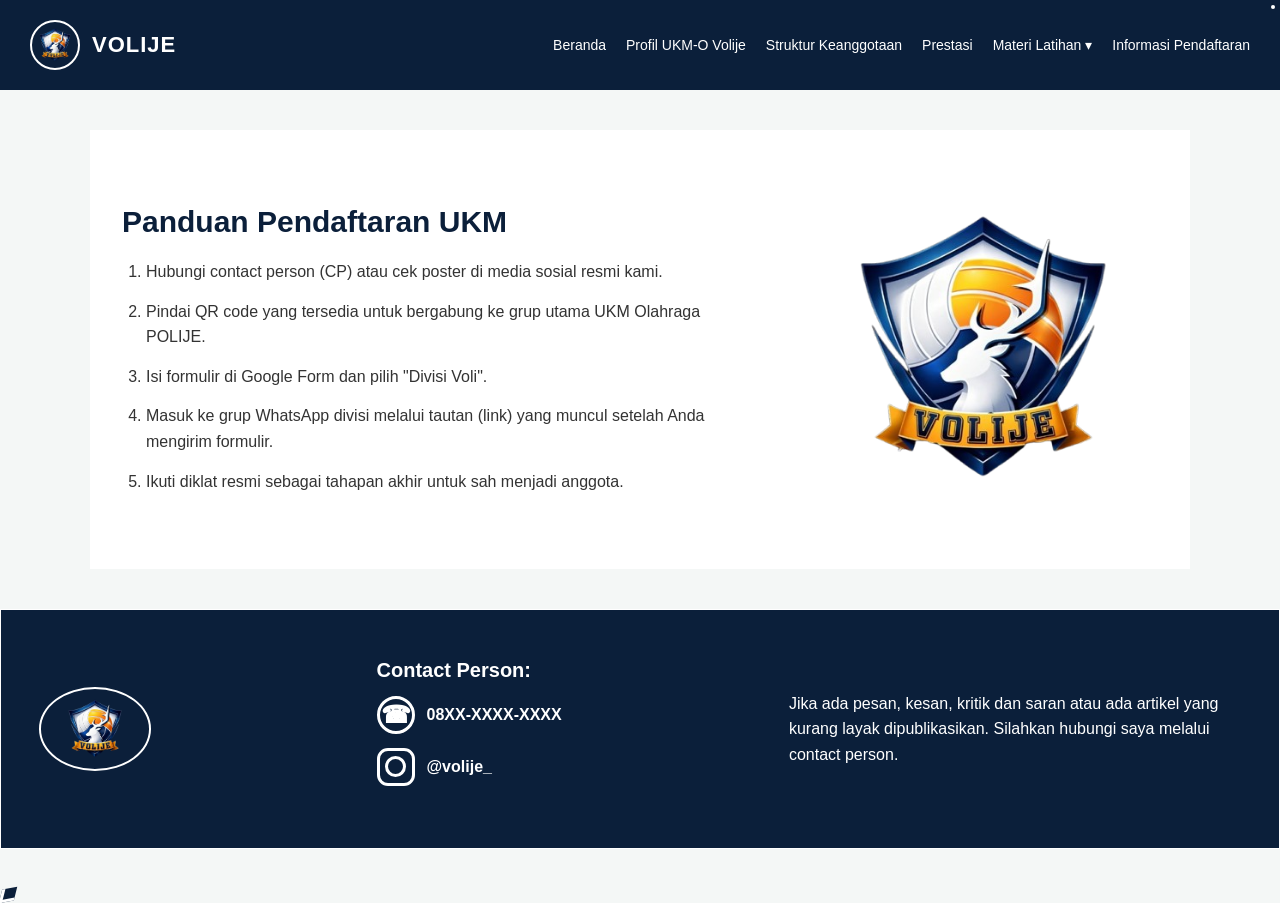
==== pendaftaran.html @ 8d98fd0b "proyek wda" ====
<!DOCTYPE html>
<html lang="id">
<head>
    <meta charset="UTF-8">
    <!-- Judul halaman yang muncul di tab browser -->
    <title>Pendaftaran - UKM-O VOLIJE</title>
    <link rel="stylesheet" href="style.css" />
</head>
<body>

    <header>
            <!-- Wadah untuk Logo dan Nama Organisasi -->
            <div>
                <img
                    src="img/logo-volije.png"
                    alt="Logo Volije"
                    height="50"
                    align="middle"
                />
                <span>VOLIJE</span>
            </div>
            <!-- Navigasi Menu Halaman (Navigation Bar) -->
            <nav>
                <ul>
                    <li><a href="index.html">Beranda</a></li>
                    <li><a href="profil.html">Profil UKM-O Volije</a></li>
                    <li><a href="struktur.html">Struktur Keanggotaan</a></li>
                    <li><a href="prestasi.html">Prestasi</a></li>
                    <li class="dropdown">
                        <a href="#" class="dropbtn">Materi Latihan ▾</a>
                        <div class="dropdown-content">
                            <a href="teknik-voli.html">Teknik Dasar Voli</a>
                            <a href="teknik-fisik.html">Teknik Dasar Fisik</a>
                        </div>
                    </li>
                    <li>
                        <a href="pendaftaran.html">Informasi Pendaftaran</a>
                    </li>
                </ul>
            </nav>
            <hr />
        </header>
    <!-- Main: Area konten utama halaman -->
    <main class="registration-layout">
        <div class="registration-content">
            <h2>Panduan Pendaftaran UKM</h2>
            <ol>
                <li>Hubungi contact person (CP) atau cek poster di media sosial resmi kami.</li>
                <li>Pindai QR code yang tersedia untuk bergabung ke grup utama UKM Olahraga POLIJE.</li>
                <li>Isi formulir di Google Form dan pilih "Divisi Voli".</li>
                <li>Masuk ke grup WhatsApp divisi melalui tautan (link) yang muncul setelah Anda mengirim formulir.</li>
                <li>Ikuti diklat resmi sebagai tahapan akhir untuk sah menjadi anggota.</li>
            </ol>
        </div>
        <img class="registration-logo" src="img/logo-volije.png" alt="Logo VOLIJE" />
    </main>
    <footer class="site-footer">
        <div class="footer-logos">
            <img src="img/logo-volije.png" alt="Logo VOLIJE" />
        </div>
        <section class="footer-contact" aria-label="Kontak VOLIJE">
            <h2>Contact Person:</h2>
            <p class="footer-contact-link">
                <span class="footer-icon footer-icon-whatsapp" aria-hidden="true">☎</span>
                <span>08XX-XXXX-XXXX</span>
            </p>
            <a class="footer-contact-link" href="https://www.instagram.com/volije_?cplk=MXN0MmU2NnY3bWVkYg==">
                <span class="footer-icon footer-icon-instagram" aria-hidden="true"></span>
                <span>@volije_</span>
            </a>
        </section>
        <p class="footer-note">
            Jika ada pesan, kesan, kritik dan saran atau ada artikel yang kurang layak dipublikasikan. Silahkan hubungi saya melalui contact person.
        </p>
    </footer>

</body>
</html>
---- style.css ----
/* Pengaturan Dasar Reset */
* {
    margin: 0;
    padding: 0;
    box-sizing: border-box;
}

body {
    font-family: 'Segoe UI', Tahoma, Geneva, Verdana, sans-serif;
    background-color: #f4f7f6;
    color: #333;
}

/* --- STYLING HEADER --- */
header {
    background-color: #0b1f3a; /* Warna biru navy tua yang elegan */
    color: #ffffff;
    padding: 20px 30px;
}

/* Mengatur tata letak logo/nama dan navigasi agar sejajar (Flexbox) */
header {
    display: flex;
    justify-content: space-between;
    align-items: center;
    flex-wrap: wrap;
}

/* Wadah Logo dan Nama Organisasi */
header div:first-child {
    display: flex;
    align-items: center;
    gap: 12px; /* Jarak antara logo dan teks */
}

header div:first-child span {
    font-size: 22px;
    font-weight: bold;
    letter-spacing: 1px;
}

/* Mengatur ukuran, bentuk bulat, dan tata letak logo di header */
header div:first-child img {
    width: 50px;       
    object-fit: cover; 
    border-radius: 50%; 
    border: 2px solid #ffffff; 
}

/* Memastikan teks "VOLIJE" dan logo sejajar di tengah secara vertikal */
header div:first-child {
    display: flex;
    align-items: center; 
    gap: 12px;
}

/* Navigasi Menu */
header nav ul {
    list-style: none;
    display: flex;
    gap: 20px;
    align-items: center;
}

header nav ul li a {
    color: #ffffff;
    text-decoration: none;
    font-size: 14px;
    font-weight: 500;
    transition: color 0.3s ease;
}

/* Efek hover saat kursor diarahkan ke menu */
header nav ul li a:hover {
    color: #4da6ff; 
}

/* Menghilangkan garis <hr> bawaan jika sudah diatur dengan border/padding CSS */
header hr {
    display: none; 
}
/* --- STYLING MENU DROPDOWN NAVBAR --- */

/* Membuat posisi elemen dropdown menjadi relative */
header nav ul li.dropdown {
    position: relative;
}

/* Mengatur tampilan kotak menu dropdown (posisi melayang di bawah) */
header nav ul li .dropdown-content {
    display: none; /* Disembunyikan secara default */
    position: absolute;
    top: 100%;
    left: 0;
    background-color: #0b1f3a; /* Senada dengan warna header */
    min-width: 180px;
    box-shadow: 0px 8px 16px rgba(0,0,0,0.2);
    z-index: 99;
    border-radius: 4px;
    overflow: hidden;
}

/* Mengatur tata letak link di dalam dropdown */
header nav ul li .dropdown-content a {
    color: #ffffff;
    padding: 12px 16px;
    text-decoration: none;
    display: block;
    text-align: left;
    font-size: 13px;
    border-bottom: 1px solid rgba(255, 255, 255, 0.1);
}

/* Efek saat kursor berada di atas pilihan menu dropdown */
header nav ul li .dropdown-content a:hover {
    background-color: #16365f;
    color: #4da6ff;
}

/* Menampilkan dropdown ketika kursor diarahkan ke elemen li.dropdown */
header nav ul li.dropdown:hover .dropdown-content {
    display: block;
}

/* --- INTRO BERANDA --- */
.intro-section {
    max-width: 1120px;
    margin: 0 auto;
    padding: 36px 24px 48px;
    background-color: #ffffff;
    color: #111111;
    font-family: Georgia, "Times New Roman", serif;
}

.intro-section h2 {
    margin: 0 0 24px;
    text-align: center;
    font-size: clamp(28px, 3.8vw, 38px);
    line-height: 1.2;
}

.intro-content {
    display: grid;
    grid-template-columns: minmax(0, 0.95fr) minmax(0, 1.05fr);
    align-items: center;
    gap: 28px;
}

.intro-image {
    display: block;
    width: 100%;
    aspect-ratio: 1 / 1;
    object-fit: cover;
    object-position: center 42%;
}

.intro-text {
    display: grid;
    gap: 20px;
}

.intro-text p {
    margin: 0;
    font-size: 18px;
    font-weight: 600;
    line-height: 1.45;
}

/* --- HALAMAN PROFIL --- */
.profile-layout {
    display: grid;
    grid-template-columns: minmax(0, 1fr) minmax(360px, 1fr);
    align-items: start;
    gap: 32px;
    max-width: 1280px;
    margin: 36px auto 48px;
    padding: 32px;
    background-color: #ffffff;
}

.profile-copy h2 {
    margin-bottom: 16px;
    color: #0b1f3a;
    font-size: 30px;
}

.profile-copy p {
    margin-bottom: 28px;
    font-size: 17px;
    line-height: 1.7;
}

.profile-copy h3 {
    margin-bottom: 14px;
    color: #0b1f3a;
    font-size: 21px;
    line-height: 1.35;
}

.profile-copy ol {
    display: grid;
    gap: 12px;
    padding-left: 24px;
    line-height: 1.6;
}

.profile-gallery {
    display: grid;
    grid-template-columns: repeat(2, minmax(0, 1fr));
    align-content: start;
    align-items: start;
    gap: 18px;
}

.profile-gallery img {
    display: block;
    width: 100%;
    max-width: 100%;
    height: auto;
}

/* --- HALAMAN PENDAFTARAN --- */
.registration-layout {
    display: grid;
    grid-template-columns: minmax(0, 1fr) minmax(220px, 0.55fr);
    align-items: center;
    gap: 48px;
    max-width: 1100px;
    margin: 40px auto;
    padding: 36px 32px;
    background-color: #ffffff;
}

.registration-content h2 {
    margin-bottom: 20px;
    color: #0b1f3a;
    font-size: 30px;
}

.registration-content ol {
    display: grid;
    gap: 14px;
    padding-left: 24px;
    line-height: 1.6;
}

.registration-logo {
    display: block;
    width: 200%;
    max-width: 500px;
    height: auto;
    justify-self: center;
}

@media (max-width: 700px) {
    .intro-section {
        padding: 28px 20px 36px;
    }

    .intro-content {
        grid-template-columns: 1fr;
        gap: 22px;
    }

    .intro-image {
        max-width: 480px;
        margin: 0 auto;
    }

    .intro-text p {
        font-size: 16px;
    }
}

@media (max-width: 800px) {
    .profile-layout {
        grid-template-columns: 1fr;
        gap: 28px;
        margin: 24px auto 36px;
        padding: 24px;
    }

    .registration-layout {
        grid-template-columns: 1fr;
        gap: 28px;
        margin: 24px auto 36px;
        padding: 24px;
    }

    .profile-copy h2 {
        font-size: 26px;
    }

    .profile-copy p {
        font-size: 16px;
    }
}

@media (max-width: 480px) {
    .profile-layout {
        margin: 16px auto 28px;
        padding: 20px;
    }

    .registration-layout {
        margin: 16px auto 28px;
        padding: 20px;
    }

    .profile-gallery {
        gap: 14px;
    }
}


/* --- FOOTER --- */
footer.site-footer {
    display: grid;
    grid-template-columns: minmax(140px, 0.8fr) minmax(240px, 1fr) minmax(300px, 1.2fr);
    align-items: center;
    gap: 36px;
    min-height: 240px;
    padding: 32px 3%;
    background-color: #0b1f3a;
    border: 1px solid #ffffff;
    color: #ffffff;
}

.footer-logos {
    display: flex;
    align-items: center;
}

.footer-logos img {
    width: 112px;
    height: 112 px;
    object-fit: contain;
    border: 2px solid #ffffff;
    border-radius: 50%;
}

.footer-contact h2 {
    margin: 0 0 14px;
    font-size: 20px;
}

.footer-contact-link {
    display: flex;
    align-items: center;
    gap: 12px;
    width: fit-content;
    margin: 0 0 14px;
    color: #ffffff;
    font-size: 16px;
    font-weight: 600;
    text-decoration: none;
}

.footer-contact-link:hover {
    text-decoration: underline;
}

.footer-icon {
    position: auto;
    display: inline-flex;
    flex: 0 0 38px;
    width: 38px;
    height: 38px;
    align-items: center;
    justify-content: center;
}

.footer-icon-whatsapp {
    border: 3px solid currentColor;
    border-radius: 50%;
    font-size: 24px;
    line-height: 1;
}

.footer-icon-whatsapp::after {
    position: absolute;
    bottom: -2px;
    left: 1px;
    width: 11px;
    height: 11px;
    border-bottom: 3px solid currentColor;
    border-left: 3px solid currentColor;
    background-color: #0b1f3a;
    content: "";
    transform: skew(-25deg) rotate(-12deg);
}

.footer-icon-instagram {
    border: 3px solid currentColor;
    border-radius: 11px;
}

.footer-icon-instagram::before {
    width: 15px;
    height: 15px;
    border: 3px solid currentColor;
    border-radius: 50%;
    content: "";
}

.footer-icon-instagram::after {
    position: absolute;
    top: 5px;
    right: 5px;
    width: 4px;
    height: 4px;
    border-radius: 50%;
    background-color: currentColor;
    content: "";
}

.footer-note {
    margin: 0;
    font-size: 16px;
    line-height: 1.6;
}

@media (max-width: 900px) {
    footer.site-footer {
        grid-template-columns: minmax(120px, 0.6fr) minmax(240px, 1fr);
        gap: 24px;
        padding: 28px 3%;
    }

    .footer-note {
        grid-column: 1 / -1;
    }
}

@media (max-width: 560px) {
    footer.site-footer {
        grid-template-columns: 1fr;
        gap: 18px;
        padding: 24px;
    }

    .footer-logos {
        justify-content: center;
    }

    .footer-note {
        grid-column: auto;
        font-size: 15px;
        text-align: center;
    }

    .footer-contact h2 {
        font-size: 18px;
    }

    .footer-contact-link {
        font-size: 16px;
    }
}
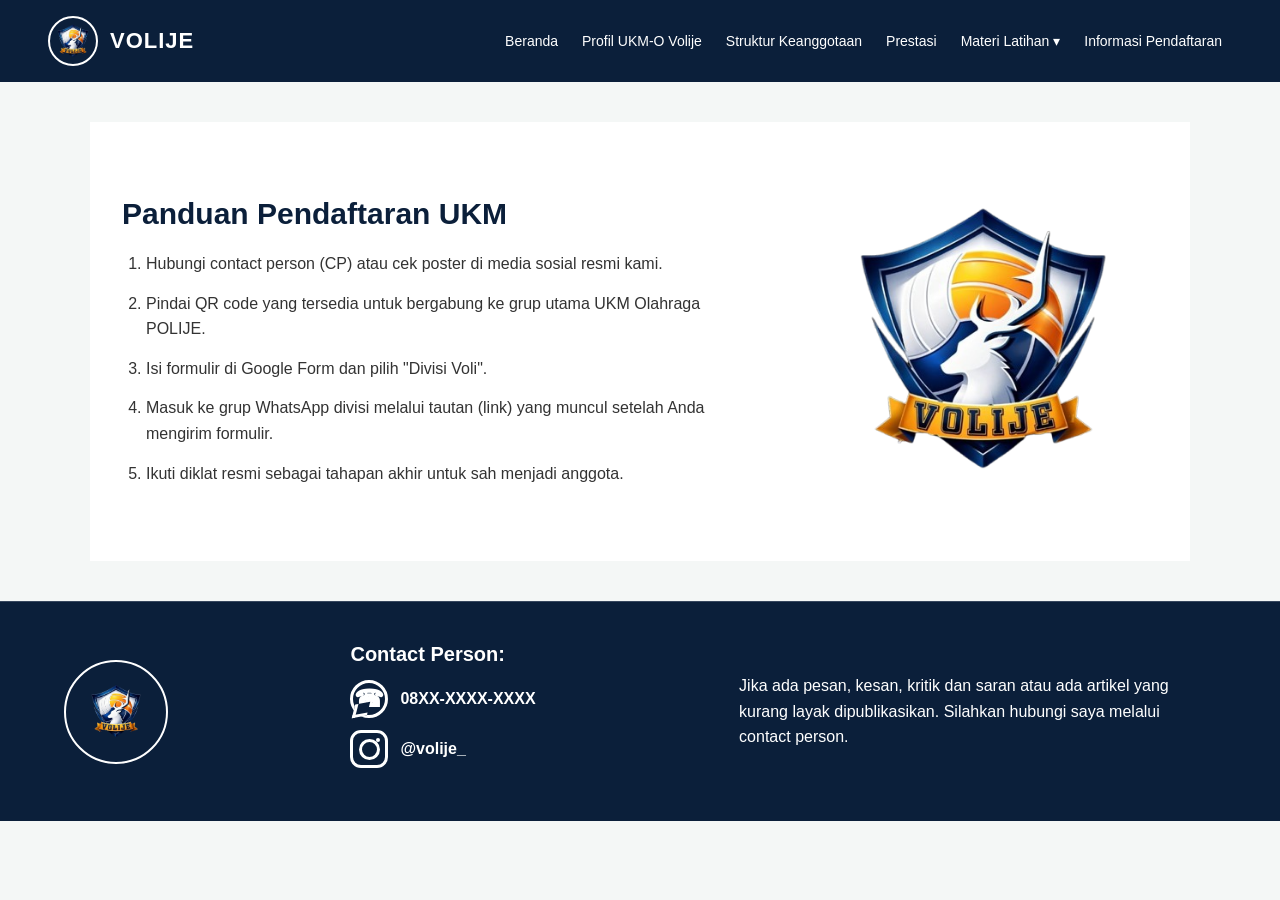
==== commit 6b25afac: "menambahkan responsive dan memperbaiki footer dan header oleh ZORA" ====
--- a/pendaftaran.html
+++ b/pendaftaran.html
@@ -1,5 +1,6 @@
 <!DOCTYPE html>
 <html lang="id">
+    <meta name="viewport" content="width=device-width, initial-scale=1.0">
 <head>
     <meta charset="UTF-8">
     <!-- Judul halaman yang muncul di tab browser -->
--- a/style.css
+++ b/style.css
@@ -6,7 +6,7 @@
 }
 
 body {
-    font-family: 'Segoe UI', Tahoma, Geneva, Verdana, sans-serif;
+    font-family: "Segoe UI", Tahoma, Geneva, Verdana, sans-serif;
     background-color: #f4f7f6;
     color: #333;
 }
@@ -15,15 +15,11 @@
 header {
     background-color: #0b1f3a; /* Warna biru navy tua yang elegan */
     color: #ffffff;
-    padding: 20px 30px;
-}
-
-/* Mengatur tata letak logo/nama dan navigasi agar sejajar (Flexbox) */
-header {
+    padding: 16px clamp(20px, 4vw, 48px);
     display: flex;
     justify-content: space-between;
     align-items: center;
-    flex-wrap: wrap;
+    gap: 24px;
 }
 
 /* Wadah Logo dan Nama Organisasi */
@@ -31,6 +27,7 @@
     display: flex;
     align-items: center;
     gap: 12px; /* Jarak antara logo dan teks */
+    flex-shrink: 0;
 }
 
 header div:first-child span {
@@ -41,43 +38,52 @@
 
 /* Mengatur ukuran, bentuk bulat, dan tata letak logo di header */
 header div:first-child img {
-    width: 50px;       
-    object-fit: cover; 
-    border-radius: 50%; 
-    border: 2px solid #ffffff; 
-}
-
-/* Memastikan teks "VOLIJE" dan logo sejajar di tengah secara vertikal */
-header div:first-child {
-    display: flex;
-    align-items: center; 
-    gap: 12px;
+    width: 50px;
+    height: 50px;
+    flex: 0 0 50px;
+    object-fit: cover;
+    border-radius: 50%;
+    border: 2px solid #ffffff;
+}
+
+header nav {
+    min-width: 0;
+    margin-left: auto;
 }
 
 /* Navigasi Menu */
 header nav ul {
     list-style: none;
     display: flex;
-    gap: 20px;
-    align-items: center;
+    flex-wrap: wrap;
+    justify-content: flex-end;
+    align-items: center;
+    gap: 4px;
 }
 
 header nav ul li a {
+    display: block;
     color: #ffffff;
+    padding: 9px 10px;
+    border-radius: 8px;
     text-decoration: none;
     font-size: 14px;
     font-weight: 500;
-    transition: color 0.3s ease;
+    white-space: nowrap;
+    transition:
+        color 0.3s ease,
+        background-color 0.3s ease;
 }
 
 /* Efek hover saat kursor diarahkan ke menu */
 header nav ul li a:hover {
-    color: #4da6ff; 
+    color: #4da6ff;
+    background-color: rgba(255, 255, 255, 0.08);
 }
 
 /* Menghilangkan garis <hr> bawaan jika sudah diatur dengan border/padding CSS */
 header hr {
-    display: none; 
+    display: none;
 }
 /* --- STYLING MENU DROPDOWN NAVBAR --- */
 
@@ -94,9 +100,9 @@
     left: 0;
     background-color: #0b1f3a; /* Senada dengan warna header */
     min-width: 180px;
-    box-shadow: 0px 8px 16px rgba(0,0,0,0.2);
+    box-shadow: 0px 8px 16px rgba(0, 0, 0, 0.2);
     z-index: 99;
-    border-radius: 4px;
+    border-radius: 8px;
     overflow: hidden;
 }
 
@@ -120,6 +126,54 @@
 /* Menampilkan dropdown ketika kursor diarahkan ke elemen li.dropdown */
 header nav ul li.dropdown:hover .dropdown-content {
     display: block;
+}
+
+@media (max-width: 960px) {
+    header {
+        flex-direction: column;
+        gap: 14px;
+        padding: 18px 24px;
+    }
+
+    header nav {
+        width: 100%;
+        margin-left: 0;
+    }
+
+    header nav ul {
+        justify-content: center;
+    }
+}
+
+@media (max-width: 560px) {
+    header {
+        gap: 12px;
+        padding: 16px 14px;
+    }
+
+    header div:first-child img {
+        width: 44px;
+        height: 44px;
+        flex-basis: 44px;
+    }
+
+    header div:first-child span {
+        font-size: 20px;
+    }
+
+    header nav ul {
+        gap: 2px;
+    }
+
+    header nav ul li a {
+        padding: 8px 9px;
+        font-size: 13px;
+    }
+
+    header nav ul li .dropdown-content {
+        left: 50%;
+        transform: translateX(-50%);
+    }
 }
 
 /* --- INTRO BERANDA --- */
@@ -219,6 +273,63 @@
     height: auto;
 }
 
+/* --- HALAMAN STRUKTUR KEANGGOTAAN --- */
+.structure-section {
+    max-width: 1200px;
+    margin: 0 auto;
+    padding: 36px 32px 52px;
+    background-color: #ffffff;
+    color: #111111;
+    font-family: Georgia, "Times New Roman", serif;
+}
+
+.structure-section h2 {
+    margin: 0 0 32px;
+    text-align: center;
+    font-size: clamp(28px, 3.8vw, 38px);
+    line-height: 1.2;
+}
+
+.member-grid {
+    display: grid;
+    grid-template-columns: repeat(2, minmax(0, 1fr));
+    gap: 20px 36px;
+    padding: 0;
+    list-style: none;
+}
+
+.member-card {
+    display: flex;
+    align-items: center;
+    gap: 24px;
+    min-height: 180px;
+    padding: 24px 30px;
+    border-radius: 22px;
+    background-color: #dedede;
+}
+
+.member-card > img {
+    flex: 0 0 104px;
+    width: 104px;
+    height: 104px;
+    border: 4px solid #ffffff;
+    border-radius: 50%;
+    object-fit: cover;
+}
+
+.member-biodata h3 {
+    margin: 0 0 12px;
+    font-size: 26px;
+    line-height: 1.2;
+}
+
+.member-biodata p {
+    margin: 4px 0;
+    font-family: "Segoe UI", Tahoma, Geneva, Verdana, sans-serif;
+    font-size: 16px;
+    line-height: 1.5;
+}
+
 /* --- HALAMAN PENDAFTARAN --- */
 .registration-layout {
     display: grid;
@@ -257,6 +368,15 @@
         padding: 28px 20px 36px;
     }
 
+    .structure-section {
+        padding: 28px 20px 36px;
+    }
+
+    .member-grid {
+        grid-template-columns: 1fr;
+        gap: 16px;
+    }
+
     .intro-content {
         grid-template-columns: 1fr;
         gap: 22px;
@@ -297,6 +417,26 @@
 }
 
 @media (max-width: 480px) {
+    .member-card {
+        gap: 18px;
+        min-height: 150px;
+        padding: 20px;
+    }
+
+    .member-card > img {
+        flex-basis: 80px;
+        width: 80px;
+        height: 80px;
+    }
+
+    .member-biodata h3 {
+        font-size: 22px;
+    }
+
+    .member-biodata p {
+        font-size: 15px;
+    }
+
     .profile-layout {
         margin: 16px auto 28px;
         padding: 20px;
@@ -312,33 +452,41 @@
     }
 }
 
-
 /* --- FOOTER --- */
 footer.site-footer {
     display: grid;
-    grid-template-columns: minmax(140px, 0.8fr) minmax(240px, 1fr) minmax(300px, 1.2fr);
-    align-items: center;
-    gap: 36px;
-    min-height: 240px;
-    padding: 32px 3%;
+    grid-template-columns: minmax(120px, 0.7fr) minmax(220px, 1fr) minmax(
+            0,
+            1.4fr
+        );
+    align-items: center;
+    gap: clamp(20px, 4vw, 48px);
+    min-height: 220px;
+    padding: 36px 5%;
     background-color: #0b1f3a;
-    border: 1px solid #ffffff;
+    border-top: 1px solid rgba(255, 255, 255, 0.18);
     color: #ffffff;
 }
 
 .footer-logos {
     display: flex;
     align-items: center;
+    justify-content: flex-start;
 }
 
 .footer-logos img {
-    width: 112px;
-    height: 112 px;
+    display: block;
+    width: 104px;
+    height: 104px;
     object-fit: contain;
     border: 2px solid #ffffff;
     border-radius: 50%;
 }
 
+.footer-contact {
+    min-width: 0;
+}
+
 .footer-contact h2 {
     margin: 0 0 14px;
     font-size: 20px;
@@ -348,8 +496,9 @@
     display: flex;
     align-items: center;
     gap: 12px;
-    width: fit-content;
-    margin: 0 0 14px;
+    width: max-content;
+    max-width: 100%;
+    margin: 0 0 12px;
     color: #ffffff;
     font-size: 16px;
     font-weight: 600;
@@ -361,7 +510,7 @@
 }
 
 .footer-icon {
-    position: auto;
+    position: relative;
     display: inline-flex;
     flex: 0 0 38px;
     width: 38px;
@@ -415,6 +564,7 @@
 }
 
 .footer-note {
+    max-width: 52ch;
     margin: 0;
     font-size: 16px;
     line-height: 1.6;
@@ -422,29 +572,41 @@
 
 @media (max-width: 900px) {
     footer.site-footer {
-        grid-template-columns: minmax(120px, 0.6fr) minmax(240px, 1fr);
+        grid-template-columns: minmax(96px, 0.55fr) minmax(0, 1fr);
         gap: 24px;
-        padding: 28px 3%;
+        padding: 32px 5%;
     }
 
     .footer-note {
         grid-column: 1 / -1;
+        max-width: 70ch;
     }
 }
 
 @media (max-width: 560px) {
     footer.site-footer {
         grid-template-columns: 1fr;
-        gap: 18px;
-        padding: 24px;
+        justify-items: center;
+        gap: 20px;
+        padding: 28px 20px;
     }
 
     .footer-logos {
         justify-content: center;
     }
 
+    .footer-logos img {
+        width: 88px;
+        height: 88px;
+    }
+
+    .footer-contact {
+        text-align: center;
+    }
+
     .footer-note {
         grid-column: auto;
+        max-width: 42ch;
         font-size: 15px;
         text-align: center;
     }
@@ -455,5 +617,352 @@
 
     .footer-contact-link {
         font-size: 16px;
-    }
-}
+        margin-right: auto;
+        margin-left: auto;
+    }
+}
+
+/* =========================================================
+   4. HALAMAN MATERI (TEKNIK DASAR VOLI & TEKNIK DASAR FISIK)
+   ========================================================= */
+main.halaman-materi {
+    max-width: 1100px;
+    margin: 0 auto;
+    padding: 35px 30px 60px;
+}
+
+main.halaman-materi h2 {
+    text-align: center;
+    font-size: 32px;
+    font-weight: bold;
+    color: #000000;
+    margin-bottom: 35px;
+}
+
+/* Grid 3 Kolom x 2 Baris */
+main.halaman-materi ul {
+    list-style: none;
+    display: grid;
+    grid-template-columns: repeat(3, 1fr);
+    gap: 35px 55px;
+    padding: 0;
+    margin: 0;
+}
+
+/* Kartu Item Teknik dengan Background Gambar Penuh */
+main.halaman-materi ul li {
+    position: relative;
+    overflow: hidden;
+    min-height: 240px; /* Menjaga tinggi kartu tetap proporsional */
+    background-color: #d9d9d9;
+    border-radius: 20px;
+    padding: 22px 24px;
+    display: flex;
+    flex-direction: column;
+    justify-content: flex-start;
+    cursor: pointer;
+    transition:
+        transform 0.25s ease,
+        box-shadow 0.25s ease;
+}
+
+main.halaman-materi ul li:hover {
+    transform: translateY(-4px);
+    box-shadow: 0 8px 18px rgba(0, 0, 0, 0.15);
+}
+
+/* Judul berada di lapisan depan di atas gambar */
+main.halaman-materi ul li h3 {
+    position: relative;
+    z-index: 2;
+    align-self: flex-start;
+    font-size: 18px;
+    font-weight: bold;
+    color: #111111;
+    margin: 0;
+    text-shadow: 0 1px 6px rgba(255, 255, 255, 0.9);
+}
+
+/* Gambar dibuat memenuhi seluruh area kartu */
+main.halaman-materi ul li img {
+    position: absolute;
+    inset: 0;
+    width: 100%;
+    height: 100%;
+    object-fit: cover;
+    z-index: 1;
+    transition: transform 0.35s ease;
+}
+
+/* Efek zoom halus pada gambar background saat kartu diarahkan kursor */
+main.halaman-materi ul li:hover img {
+    transform: scale(1.06);
+}
+
+/* Deskripsi disembunyikan di kartu dan dibaca oleh pop-up */
+main.halaman-materi ul li p {
+    display: none;
+}
+
+/* =========================================================
+   5. POP-UP (MODAL) DETAIL MATERI
+   ========================================================= */
+.modal-overlay {
+    display: none;
+    position: fixed;
+    inset: 0;
+    background-color: rgba(255, 255, 255, 0.55);
+    z-index: 1000;
+    justify-content: center;
+    align-items: center;
+    padding: 20px;
+}
+
+.modal-overlay.aktif {
+    display: flex;
+}
+
+.modal-box {
+    background-color: #d9d9d9;
+    border: 3px solid #000000;
+    border-radius: 30px;
+    width: 100%;
+    max-width: 780px;
+    padding: 24px 36px 22px;
+    box-shadow: 0 12px 30px rgba(0, 0, 0, 0.15);
+    animation: munculPopUp 0.2s ease-out;
+}
+
+@keyframes munculPopUp {
+    from {
+        opacity: 0;
+        transform: scale(0.95);
+    }
+    to {
+        opacity: 1;
+        transform: scale(1);
+    }
+}
+
+.modal-judul {
+    text-align: center;
+    font-size: 22px;
+    font-weight: bold;
+    color: #000000;
+    margin-bottom: 20px;
+}
+
+.modal-konten {
+    display: flex;
+    gap: 28px;
+    align-items: stretch;
+}
+
+.modal-gambar-box {
+    flex: 0 0 230px;
+    height: 230px;
+    background-color: #ffffff;
+    border-radius: 26px;
+    display: flex;
+    justify-content: center;
+    align-items: center;
+    padding: 16px;
+    overflow: hidden;
+}
+
+.modal-gambar-box img {
+    max-width: 100%;
+    max-height: 100%;
+    object-fit: contain;
+}
+
+.modal-penjelasan-box {
+    flex: 1;
+    background-color: #ffffff;
+    border-radius: 0;
+    padding: 16px 20px;
+    min-height: 230px;
+    max-height: 300px;
+    overflow-y: auto;
+}
+
+.modal-penjelasan-box h4 {
+    font-size: 17px;
+    font-weight: bold;
+    color: #000000;
+    margin-bottom: 10px;
+}
+
+.modal-penjelasan-box p {
+    font-size: 15px;
+    line-height: 1.6;
+    color: #222222;
+}
+
+.modal-footer {
+    display: flex;
+    justify-content: flex-end;
+    margin-top: 18px;
+}
+
+.btn-kembali {
+    background-color: #ffffff;
+    color: #000000;
+    border: none;
+    border-radius: 20px;
+    padding: 8px 36px;
+    font-size: 15px;
+    font-weight: bold;
+    cursor: pointer;
+    transition:
+        background-color 0.2s ease,
+        transform 0.15s ease;
+}
+
+.btn-kembali:hover {
+    background-color: #f0f0f0;
+    transform: scale(1.03);
+}
+
+/* =========================================================
+   6. RESPONSIF LAYAR TABLET & HP
+   ========================================================= */
+@media (max-width: 900px) {
+    main.halaman-materi ul {
+        grid-template-columns: repeat(2, 1fr);
+        gap: 25px;
+    }
+}
+
+@media (max-width: 650px) {
+    main.halaman-materi ul {
+        grid-template-columns: 1fr;
+    }
+
+    .modal-box {
+        padding: 20px;
+    }
+
+    .modal-konten {
+        flex-direction: column;
+        align-items: center;
+    }
+
+    .modal-gambar-box {
+        flex: none;
+        width: 180px;
+        height: 180px;
+    }
+
+    .modal-penjelasan-box {
+        width: 100%;
+        min-height: 150px;
+    }
+}
+
+/* =========================================================
+   7. HALAMAN PRESTASI (DAFTAR KARTU VERTIKAL & SCROLLABLE)
+   ========================================================= */
+body:has(main.halaman-prestasi) {
+    background-color: #ffffff;
+}
+
+main.halaman-prestasi {
+    max-width: 1000px;
+    margin: 0 auto;
+    padding: 35px 30px 60px;
+}
+
+/* Judul Halaman di Tengah */
+main.halaman-prestasi h2 {
+    text-align: center;
+    font-size: 32px;
+    font-weight: bold;
+    color: #000000;
+    margin-bottom: 30px;
+}
+
+/* Wadah daftar prestasi tersusun ke bawah agar halaman dapat di-scroll */
+.daftar-prestasi {
+    display: flex;
+    flex-direction: column;
+    gap: 30px;
+}
+
+/* Kartu Luar Abu-abu Sudut Membulat */
+main.halaman-prestasi article {
+    background-color: #d9d9d9;
+    border-radius: 32px;
+    padding: 26px 30px;
+    display: flex;
+    gap: 28px;
+    align-items: stretch;
+    transition: transform 0.25s ease, box-shadow 0.25s ease;
+}
+
+main.halaman-prestasi article:hover {
+    transform: translateY(-3px);
+    box-shadow: 0 8px 20px rgba(0, 0, 0, 0.1);
+}
+
+/* Kotak Putih Kiri untuk Gambar Dokumentasi */
+.prestasi-gambar {
+    flex: 0 0 280px;
+    height: 260px;
+    background-color: #ffffff;
+    border-radius: 26px;
+    overflow: hidden;
+    display: flex;
+    justify-content: center;
+    align-items: center;
+}
+
+.prestasi-gambar img {
+    width: 100%;
+    height: 100%;
+    object-fit: cover;
+    display: block;
+}
+
+/* Kotak Putih Kanan untuk Informasi Prestasi */
+.prestasi-detail {
+    flex: 1;
+    background-color: #ffffff;
+    border-radius: 26px;
+    padding: 22px 26px;
+    min-height: 260px;
+    display: flex;
+    flex-direction: column;
+}
+
+.prestasi-detail h3 {
+    font-size: 18px;
+    font-weight: bold;
+    color: #000000;
+    margin-bottom: 12px;
+}
+
+.prestasi-detail p {
+    font-size: 15px;
+    line-height: 1.6;
+    color: #222222;
+}
+
+/* Responsif untuk Layar Tablet & HP */
+@media (max-width: 768px) {
+    main.halaman-prestasi article {
+        flex-direction: column;
+        padding: 20px;
+        border-radius: 24px;
+    }
+
+    .prestasi-gambar {
+        flex: none;
+        width: 100%;
+        height: 220px;
+    }
+
+    .prestasi-detail {
+        min-height: auto;
+    }
+}
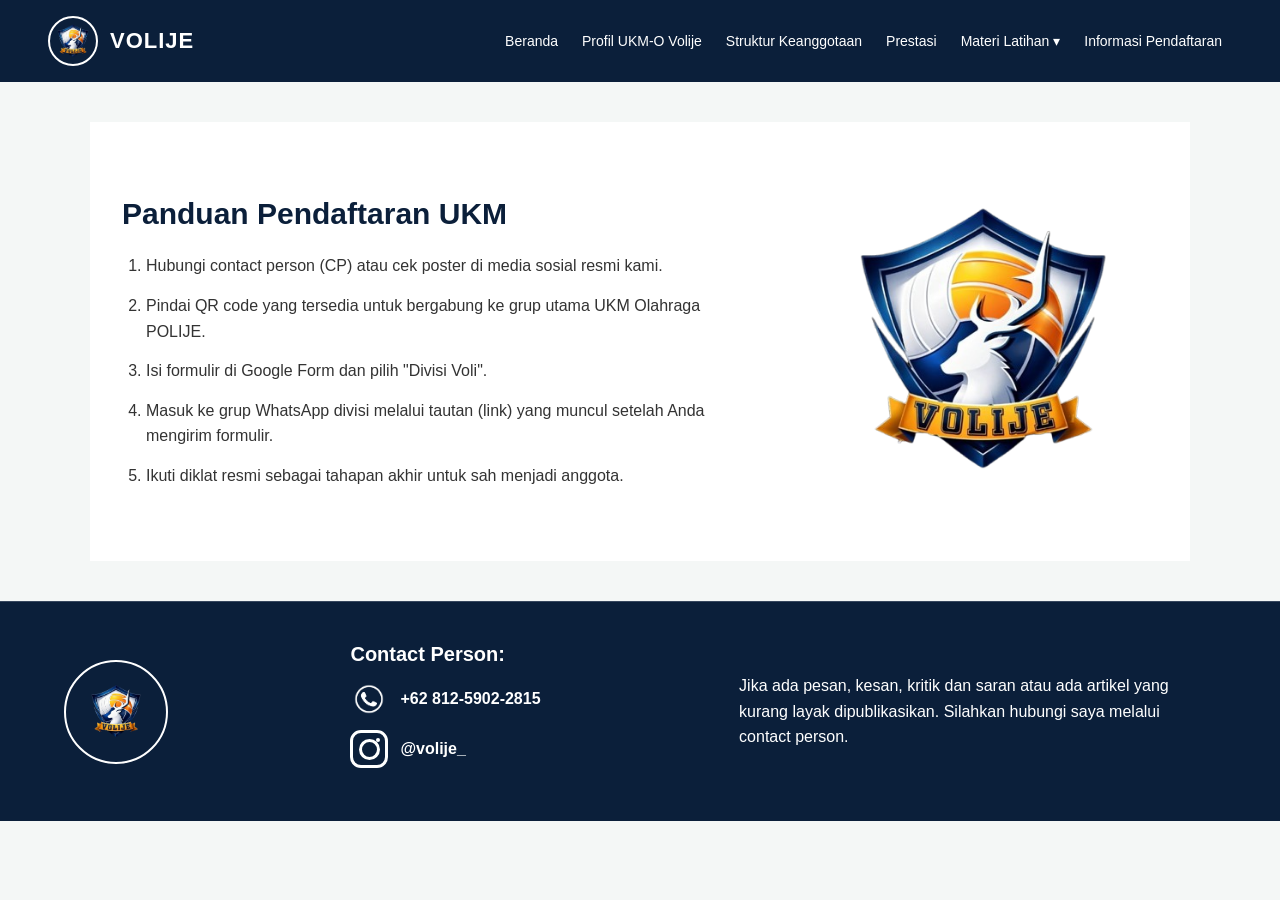
==== commit b816b1bb: "tambah gambar" ====
--- a/pendaftaran.html
+++ b/pendaftaran.html
@@ -62,9 +62,11 @@
         <section class="footer-contact" aria-label="Kontak VOLIJE">
             <h2>Contact Person:</h2>
             <p class="footer-contact-link">
-                <span class="footer-icon footer-icon-whatsapp" aria-hidden="true">☎</span>
-                <span>08XX-XXXX-XXXX</span>
-            </p>
+                    <span class="footer-icon" aria-hidden="true">
+                        <img src="img/wa.png" alt="" />
+                    </span>
+                    <span>+62 812-5902-2815</span>
+                </p>
             <a class="footer-contact-link" href="https://www.instagram.com/volije_?cplk=MXN0MmU2NnY3bWVkYg==">
                 <span class="footer-icon footer-icon-instagram" aria-hidden="true"></span>
                 <span>@volije_</span>
--- a/style.css
+++ b/style.css
@@ -8,12 +8,12 @@
 body {
     font-family: "Segoe UI", Tahoma, Geneva, Verdana, sans-serif;
     background-color: #f4f7f6;
-    color: #333;
+    color: #333333;
 }
 
 /* --- STYLING HEADER --- */
 header {
-    background-color: #0b1f3a; /* Warna biru navy tua yang elegan */
+    background-color: #0b1f3a;
     color: #ffffff;
     padding: 16px clamp(20px, 4vw, 48px);
     display: flex;
@@ -22,11 +22,10 @@
     gap: 24px;
 }
 
-/* Wadah Logo dan Nama Organisasi */
 header div:first-child {
     display: flex;
     align-items: center;
-    gap: 12px; /* Jarak antara logo dan teks */
+    gap: 12px;
     flex-shrink: 0;
 }
 
@@ -36,7 +35,6 @@
     letter-spacing: 1px;
 }
 
-/* Mengatur ukuran, bentuk bulat, dan tata letak logo di header */
 header div:first-child img {
     width: 50px;
     height: 50px;
@@ -51,7 +49,6 @@
     margin-left: auto;
 }
 
-/* Navigasi Menu */
 header nav ul {
     list-style: none;
     display: flex;
@@ -75,30 +72,26 @@
         background-color 0.3s ease;
 }
 
-/* Efek hover saat kursor diarahkan ke menu */
 header nav ul li a:hover {
     color: #4da6ff;
     background-color: rgba(255, 255, 255, 0.08);
 }
 
-/* Menghilangkan garis <hr> bawaan jika sudah diatur dengan border/padding CSS */
 header hr {
     display: none;
 }
+
 /* --- STYLING MENU DROPDOWN NAVBAR --- */
-
-/* Membuat posisi elemen dropdown menjadi relative */
 header nav ul li.dropdown {
     position: relative;
 }
 
-/* Mengatur tampilan kotak menu dropdown (posisi melayang di bawah) */
 header nav ul li .dropdown-content {
-    display: none; /* Disembunyikan secara default */
+    display: none;
     position: absolute;
     top: 100%;
     left: 0;
-    background-color: #0b1f3a; /* Senada dengan warna header */
+    background-color: #0b1f3a;
     min-width: 180px;
     box-shadow: 0px 8px 16px rgba(0, 0, 0, 0.2);
     z-index: 99;
@@ -106,7 +99,6 @@
     overflow: hidden;
 }
 
-/* Mengatur tata letak link di dalam dropdown */
 header nav ul li .dropdown-content a {
     color: #ffffff;
     padding: 12px 16px;
@@ -117,13 +109,11 @@
     border-bottom: 1px solid rgba(255, 255, 255, 0.1);
 }
 
-/* Efek saat kursor berada di atas pilihan menu dropdown */
 header nav ul li .dropdown-content a:hover {
     background-color: #16365f;
     color: #4da6ff;
 }
 
-/* Menampilkan dropdown ketika kursor diarahkan ke elemen li.dropdown */
 header nav ul li.dropdown:hover .dropdown-content {
     display: block;
 }
@@ -176,28 +166,53 @@
     }
 }
 
+/* --- TIPOGRAFI SERAGAM SEPERTI HALAMAN PENDAFTARAN --- */
+main h2 {
+    font-family: "Segoe UI", Tahoma, Geneva, Verdana, sans-serif;
+    font-size: 30px;
+    font-weight: 700;
+    color: #0b1f3a;
+    line-height: 1.3;
+    margin-bottom: 20px;
+}
+
+main h3 {
+    font-family: "Segoe UI", Tahoma, Geneva, Verdana, sans-serif;
+    font-size: 20px;
+    font-weight: 700;
+    color: #0b1f3a;
+    line-height: 1.35;  
+    margin-bottom: 14px;
+}
+
+main p,
+main li {
+    font-family: "Segoe UI", Tahoma, Geneva, Verdana, sans-serif;
+    font-size: 16px;
+    font-weight: 400;
+    color: #333333;
+    line-height: 1.6;
+}
+
 /* --- INTRO BERANDA --- */
 .intro-section {
-    max-width: 1120px;
-    margin: 0 auto;
-    padding: 36px 24px 48px;
-    background-color: #ffffff;
-    color: #111111;
-    font-family: Georgia, "Times New Roman", serif;
+    max-width: 1000px;
+    margin: 40px auto 0;
+    padding: 36px 32px 32px;
+    background-color: #ffffff;
+    color: #333333;
 }
 
 .intro-section h2 {
-    margin: 0 0 24px;
     text-align: center;
-    font-size: clamp(28px, 3.8vw, 38px);
-    line-height: 1.2;
+    margin: 0 0 20px;
 }
 
 .intro-content {
     display: grid;
-    grid-template-columns: minmax(0, 0.95fr) minmax(0, 1.05fr);
-    align-items: center;
-    gap: 28px;
+    grid-template-columns: 320px 1fr; /* Kolom kiri pas selebar gambar, sisa ruang diisi teks */
+    align-items: start; /* Membuat baris pertama teks sejajar dengan bagian atas gambar */
+    gap: 28px; /* Jarak antara gambar dan teks (ubah angkanya jika ingin lebih dekat/jauh) */
 }
 
 .intro-image {
@@ -210,14 +225,18 @@
 
 .intro-text {
     display: grid;
-    gap: 20px;
+    gap: 16px;
 }
 
 .intro-text p {
     margin: 0;
-    font-size: 18px;
-    font-weight: 600;
-    line-height: 1.45;
+}
+
+.home-gallery {
+    max-width: 1000px;
+    margin: 0 auto 40px;
+    padding: 12px 32px 36px;
+    background-color: #ffffff;
 }
 
 /* --- HALAMAN PROFIL --- */
@@ -227,43 +246,30 @@
     align-items: start;
     gap: 32px;
     max-width: 1280px;
-    margin: 36px auto 48px;
-    padding: 32px;
-    background-color: #ffffff;
-}
-
-.profile-copy h2 {
-    margin-bottom: 16px;
-    color: #0b1f3a;
-    font-size: 30px;
+    margin: 40px auto;
+    padding: 36px 32px;
+    background-color: #ffffff;
 }
 
 .profile-copy p {
-    margin-bottom: 28px;
-    font-size: 17px;
-    line-height: 1.7;
-}
-
-.profile-copy h3 {
-    margin-bottom: 14px;
-    color: #0b1f3a;
-    font-size: 21px;
-    line-height: 1.35;
+    margin-bottom: 24px;
 }
 
 .profile-copy ol {
     display: grid;
-    gap: 12px;
+    gap: 14px;
     padding-left: 24px;
     line-height: 1.6;
 }
 
 .profile-gallery {
     display: grid;
-    grid-template-columns: repeat(2, minmax(0, 1fr));
+    grid-template-columns: repeat(2, 220px); /* Sesuaikan angka px dengan ukuran foto yang diinginkan */
+    justify-content: center;
     align-content: start;
     align-items: start;
-    gap: 18px;
+    row-gap: 18px;
+    column-gap: 18px;
 }
 
 .profile-gallery img {
@@ -276,18 +282,15 @@
 /* --- HALAMAN STRUKTUR KEANGGOTAAN --- */
 .structure-section {
     max-width: 1200px;
-    margin: 0 auto;
-    padding: 36px 32px 52px;
-    background-color: #ffffff;
-    color: #111111;
-    font-family: Georgia, "Times New Roman", serif;
+    margin: 40px auto;
+    padding: 36px 32px 48px;
+    background-color: #ffffff;
+    color: #333333;
 }
 
 .structure-section h2 {
+    text-align: center;
     margin: 0 0 32px;
-    text-align: center;
-    font-size: clamp(28px, 3.8vw, 38px);
-    line-height: 1.2;
 }
 
 .member-grid {
@@ -318,16 +321,13 @@
 }
 
 .member-biodata h3 {
-    margin: 0 0 12px;
-    font-size: 26px;
-    line-height: 1.2;
+    margin: 0 0 10px;
+    font-size: 20px;
+    color: #0b1f3a;
 }
 
 .member-biodata p {
     margin: 4px 0;
-    font-family: "Segoe UI", Tahoma, Geneva, Verdana, sans-serif;
-    font-size: 16px;
-    line-height: 1.5;
 }
 
 /* --- HALAMAN PENDAFTARAN --- */
@@ -365,10 +365,17 @@
 
 @media (max-width: 700px) {
     .intro-section {
-        padding: 28px 20px 36px;
+        margin-top: 24px;
+        padding: 28px 20px 24px;
+    }
+
+    .home-gallery {
+        margin-bottom: 24px;
+        padding: 12px 20px 28px;
     }
 
     .structure-section {
+        margin: 24px auto;
         padding: 28px 20px 36px;
     }
 
@@ -386,34 +393,16 @@
         max-width: 480px;
         margin: 0 auto;
     }
-
-    .intro-text p {
-        font-size: 16px;
-    }
 }
 
 @media (max-width: 800px) {
-    .profile-layout {
-        grid-template-columns: 1fr;
-        gap: 28px;
-        margin: 24px auto 36px;
-        padding: 24px;
-    }
-
+    .profile-layout,
     .registration-layout {
         grid-template-columns: 1fr;
         gap: 28px;
         margin: 24px auto 36px;
         padding: 24px;
     }
-
-    .profile-copy h2 {
-        font-size: 26px;
-    }
-
-    .profile-copy p {
-        font-size: 16px;
-    }
 }
 
 @media (max-width: 480px) {
@@ -429,19 +418,7 @@
         height: 80px;
     }
 
-    .member-biodata h3 {
-        font-size: 22px;
-    }
-
-    .member-biodata p {
-        font-size: 15px;
-    }
-
-    .profile-layout {
-        margin: 16px auto 28px;
-        padding: 20px;
-    }
-
+    .profile-layout,
     .registration-layout {
         margin: 16px auto 28px;
         padding: 20px;
@@ -519,11 +496,11 @@
     justify-content: center;
 }
 
-.footer-icon-whatsapp {
-    border: 3px solid currentColor;
-    border-radius: 50%;
-    font-size: 24px;
-    line-height: 1;
+.footer-icon img {
+    display: block;
+    width: 100%;
+    height: 100%;
+    object-fit: contain;
 }
 
 .footer-icon-whatsapp::after {
@@ -625,21 +602,21 @@
 /* =========================================================
    4. HALAMAN MATERI (TEKNIK DASAR VOLI & TEKNIK DASAR FISIK)
    ========================================================= */
+/* =========================================================
+   4. HALAMAN MATERI (TEKNIK DASAR VOLI & TEKNIK DASAR FISIK)
+   ========================================================= */
 main.halaman-materi {
     max-width: 1100px;
-    margin: 0 auto;
-    padding: 35px 30px 60px;
+    margin: 40px auto;
+    padding: 36px 32px 48px;
+    background-color: #ffffff;
 }
 
 main.halaman-materi h2 {
     text-align: center;
-    font-size: 32px;
-    font-weight: bold;
-    color: #000000;
     margin-bottom: 35px;
 }
 
-/* Grid 3 Kolom x 2 Baris */
 main.halaman-materi ul {
     list-style: none;
     display: grid;
@@ -649,11 +626,10 @@
     margin: 0;
 }
 
-/* Kartu Item Teknik dengan Background Gambar Penuh */
 main.halaman-materi ul li {
     position: relative;
     overflow: hidden;
-    min-height: 240px; /* Menjaga tinggi kartu tetap proporsional */
+    min-height: 240px;
     background-color: #d9d9d9;
     border-radius: 20px;
     padding: 22px 24px;
@@ -671,19 +647,17 @@
     box-shadow: 0 8px 18px rgba(0, 0, 0, 0.15);
 }
 
-/* Judul berada di lapisan depan di atas gambar */
 main.halaman-materi ul li h3 {
     position: relative;
     z-index: 2;
     align-self: flex-start;
     font-size: 18px;
-    font-weight: bold;
-    color: #111111;
+    font-weight: 700;
+    color: #0b1f3a;
     margin: 0;
     text-shadow: 0 1px 6px rgba(255, 255, 255, 0.9);
 }
 
-/* Gambar dibuat memenuhi seluruh area kartu */
 main.halaman-materi ul li img {
     position: absolute;
     inset: 0;
@@ -694,14 +668,26 @@
     transition: transform 0.35s ease;
 }
 
-/* Efek zoom halus pada gambar background saat kartu diarahkan kursor */
 main.halaman-materi ul li:hover img {
     transform: scale(1.06);
 }
 
-/* Deskripsi disembunyikan di kartu dan dibaca oleh pop-up */
 main.halaman-materi ul li p {
     display: none;
+}
+
+@media (max-width: 800px) {
+    main.halaman-materi {
+        margin: 24px auto 36px;
+        padding: 24px;
+    }
+}
+
+@media (max-width: 480px) {
+    main.halaman-materi {
+        margin: 16px auto 28px;
+        padding: 20px;
+    }
 }
 
 /* =========================================================
@@ -747,8 +733,8 @@
 .modal-judul {
     text-align: center;
     font-size: 22px;
-    font-weight: bold;
-    color: #000000;
+    font-weight: 700;
+    color: #0b1f3a;
     margin-bottom: 20px;
 }
 
@@ -787,16 +773,16 @@
 }
 
 .modal-penjelasan-box h4 {
-    font-size: 17px;
-    font-weight: bold;
-    color: #000000;
+    font-size: 18px;
+    font-weight: 700;
+    color: #0b1f3a;
     margin-bottom: 10px;
 }
 
 .modal-penjelasan-box p {
-    font-size: 15px;
+    font-size: 16px;
     line-height: 1.6;
-    color: #222222;
+    color: #333333;
 }
 
 .modal-footer {
@@ -807,12 +793,12 @@
 
 .btn-kembali {
     background-color: #ffffff;
-    color: #000000;
+    color: #0b1f3a;
     border: none;
     border-radius: 20px;
     padding: 8px 36px;
     font-size: 15px;
-    font-weight: bold;
+    font-weight: 700;
     cursor: pointer;
     transition:
         background-color 0.2s ease,
@@ -863,33 +849,27 @@
 /* =========================================================
    7. HALAMAN PRESTASI (DAFTAR KARTU VERTIKAL & SCROLLABLE)
    ========================================================= */
-body:has(main.halaman-prestasi) {
-    background-color: #ffffff;
-}
-
+/* =========================================================
+   7. HALAMAN PRESTASI (DAFTAR KARTU VERTIKAL & SCROLLABLE)
+   ========================================================= */
 main.halaman-prestasi {
-    max-width: 1000px;
-    margin: 0 auto;
-    padding: 35px 30px 60px;
-}
-
-/* Judul Halaman di Tengah */
+    max-width: 1100px;
+    margin: 40px auto;
+    padding: 36px 32px 48px;
+    background-color: #ffffff;
+}
+
 main.halaman-prestasi h2 {
     text-align: center;
-    font-size: 32px;
-    font-weight: bold;
-    color: #000000;
     margin-bottom: 30px;
 }
 
-/* Wadah daftar prestasi tersusun ke bawah agar halaman dapat di-scroll */
 .daftar-prestasi {
     display: flex;
     flex-direction: column;
     gap: 30px;
 }
 
-/* Kartu Luar Abu-abu Sudut Membulat */
 main.halaman-prestasi article {
     background-color: #d9d9d9;
     border-radius: 32px;
@@ -897,7 +877,9 @@
     display: flex;
     gap: 28px;
     align-items: stretch;
-    transition: transform 0.25s ease, box-shadow 0.25s ease;
+    transition:
+        transform 0.25s ease,
+        box-shadow 0.25s ease;
 }
 
 main.halaman-prestasi article:hover {
@@ -905,7 +887,6 @@
     box-shadow: 0 8px 20px rgba(0, 0, 0, 0.1);
 }
 
-/* Kotak Putih Kiri untuk Gambar Dokumentasi */
 .prestasi-gambar {
     flex: 0 0 280px;
     height: 260px;
@@ -924,7 +905,6 @@
     display: block;
 }
 
-/* Kotak Putih Kanan untuk Informasi Prestasi */
 .prestasi-detail {
     flex: 1;
     background-color: #ffffff;
@@ -936,19 +916,22 @@
 }
 
 .prestasi-detail h3 {
-    font-size: 18px;
-    font-weight: bold;
-    color: #000000;
     margin-bottom: 12px;
 }
 
 .prestasi-detail p {
-    font-size: 15px;
+    font-size: 16px;
     line-height: 1.6;
-    color: #222222;
-}
-
-/* Responsif untuk Layar Tablet & HP */
+    color: #333333;
+}
+
+@media (max-width: 800px) {
+    main.halaman-prestasi {
+        margin: 24px auto 36px;
+        padding: 24px;
+    }
+}
+
 @media (max-width: 768px) {
     main.halaman-prestasi article {
         flex-direction: column;
@@ -966,3 +949,10 @@
         min-height: auto;
     }
 }
+
+@media (max-width: 480px) {
+    main.halaman-prestasi {
+        margin: 16px auto 28px;
+        padding: 20px;
+    }
+}
